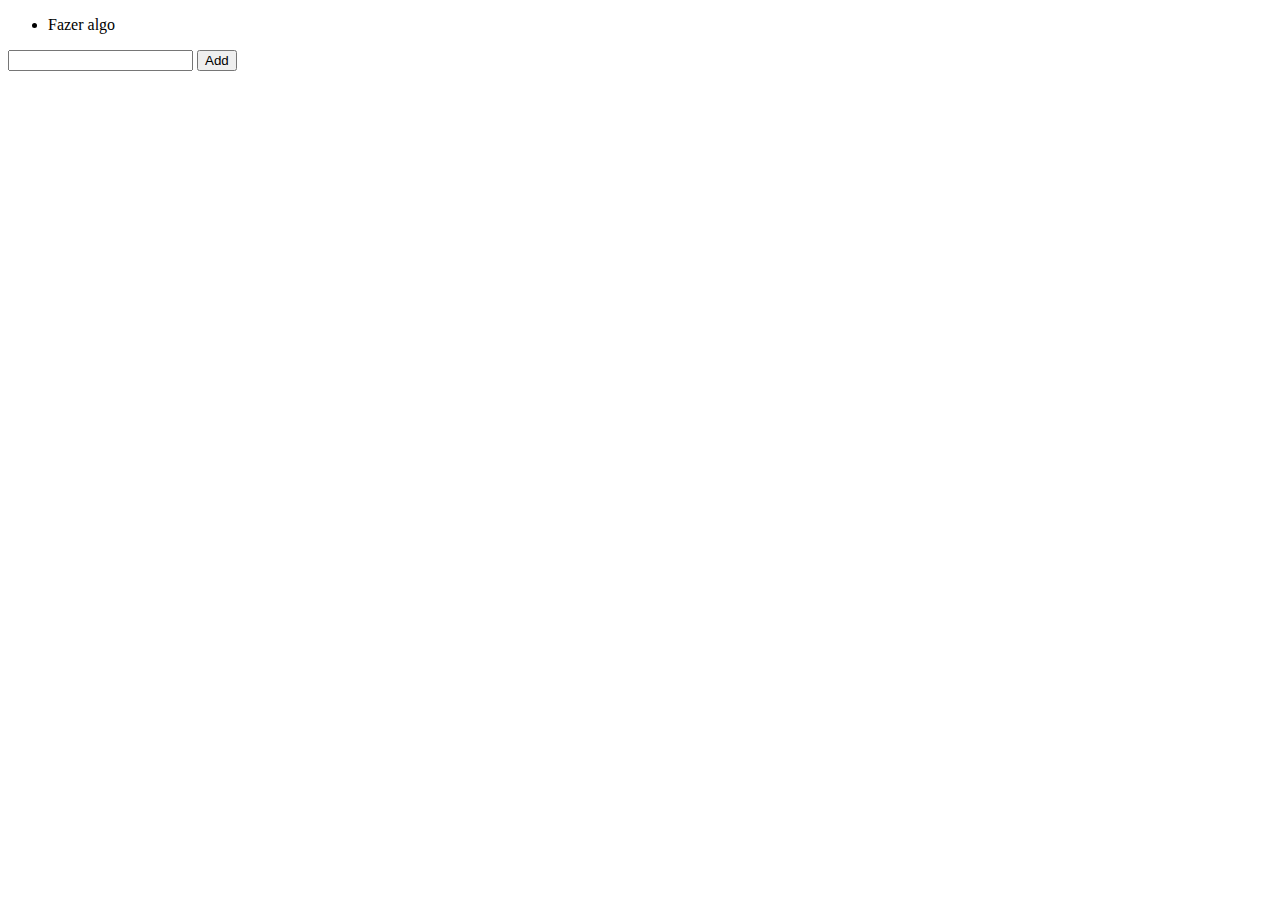
==== testes/testes.html @ 3e17cf88 "Initial commit" ====
<!DOCTYPE html>
<html>
  <head>
    <title>Foodgram</title>
    <meta charset="utf-8" />
  </head>
  <body>
    <ul>
      <li>Fazer algo</li>
    </ul>

    <input class="nova-tarefa" type="text" />

    <button id="add">Add</button>

    <script src="script.js"></script>
  </body>
</html>
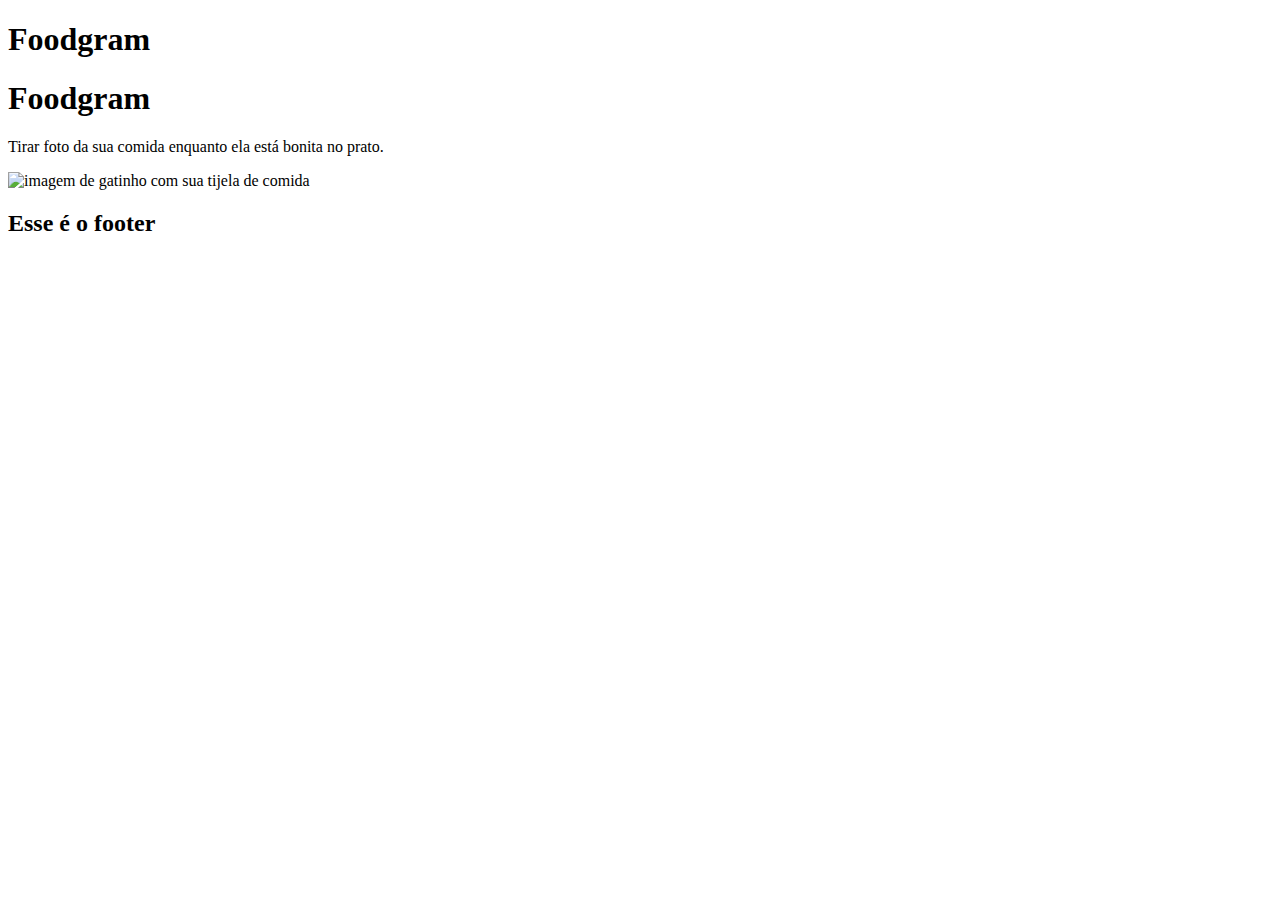
==== commit 434e69a3: "Update files" ====
--- a/testes/testes.html
+++ b/testes/testes.html
@@ -5,14 +5,24 @@
     <meta charset="utf-8" />
   </head>
   <body>
-    <ul>
-      <li>Fazer algo</li>
-    </ul>
-
-    <input class="nova-tarefa" type="text" />
-
-    <button id="add">Add</button>
-
-    <script src="script.js"></script>
+    <header>
+      <h1>Foodgram</h1>
+    </header>
+    <main>
+      <section>
+        <h1>Foodgram</h1>
+        <p>Tirar foto da sua comida enquanto ela está bonita no prato.</p>
+      </section>
+      <section>
+        <img
+          src="https://nutricaoesaudeanimal.com.br/wp-content/uploads/2020/03/GettyImages-937809006-1-1-1-780x450.jpg "
+          alt="imagem de gatinho com sua tijela de comida"
+          title="imagem de gatinho com sua tijela de comida"
+        />
+      </section>
+    </main>
+    <footer>
+      <h2>Esse é o footer</h2>
+    </footer>
   </body>
 </html>
